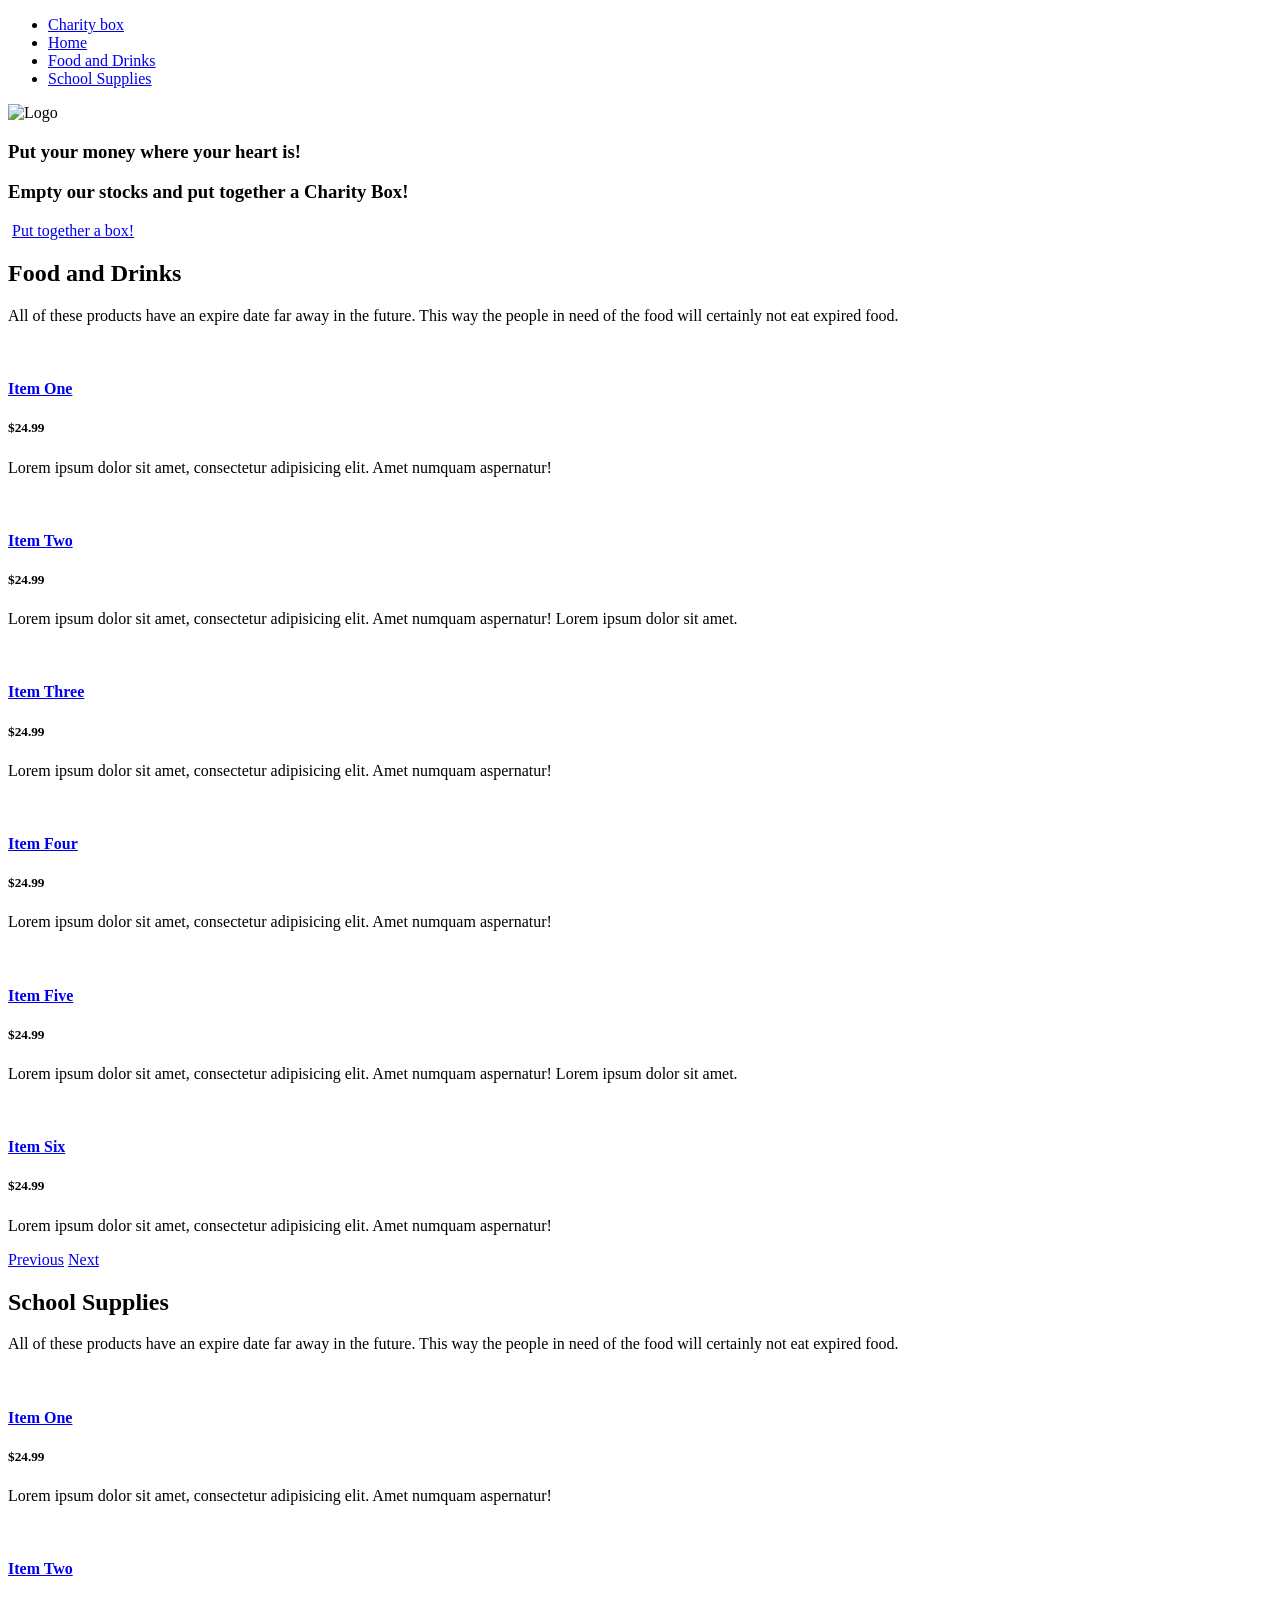
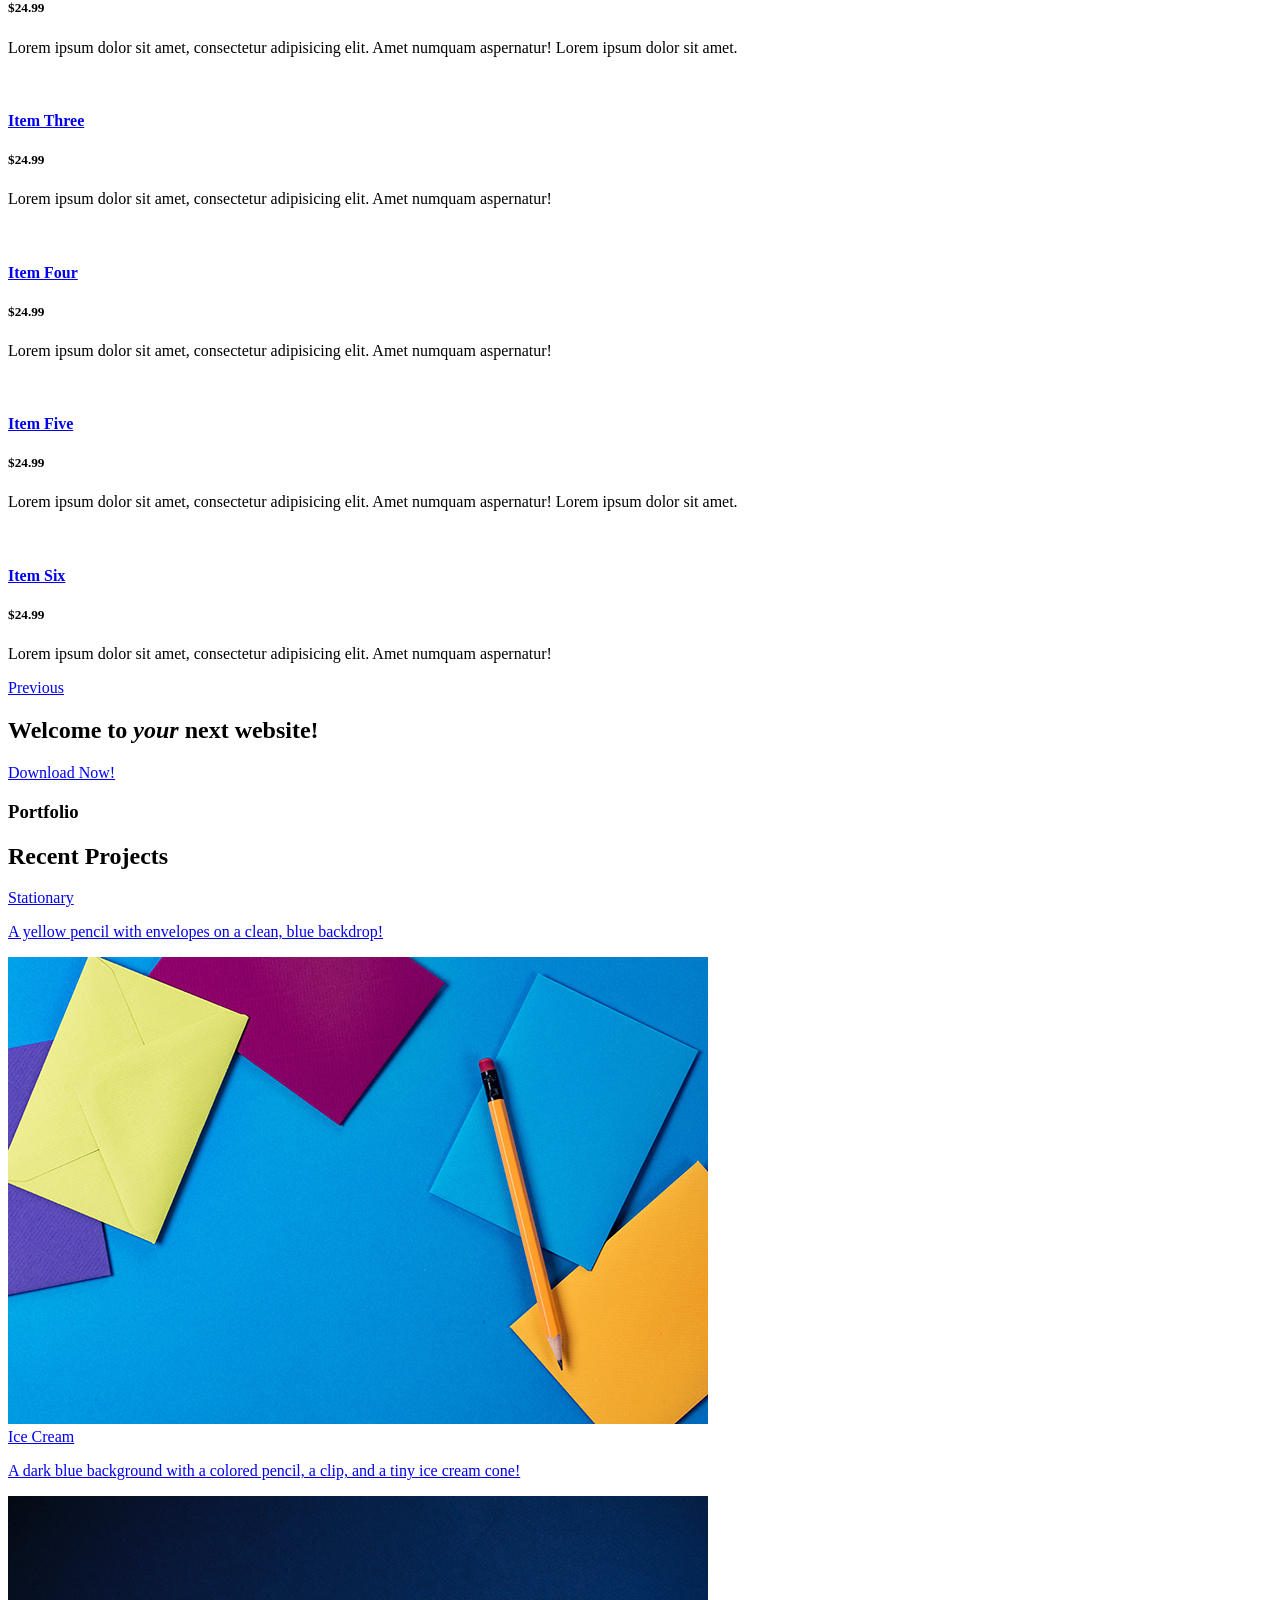
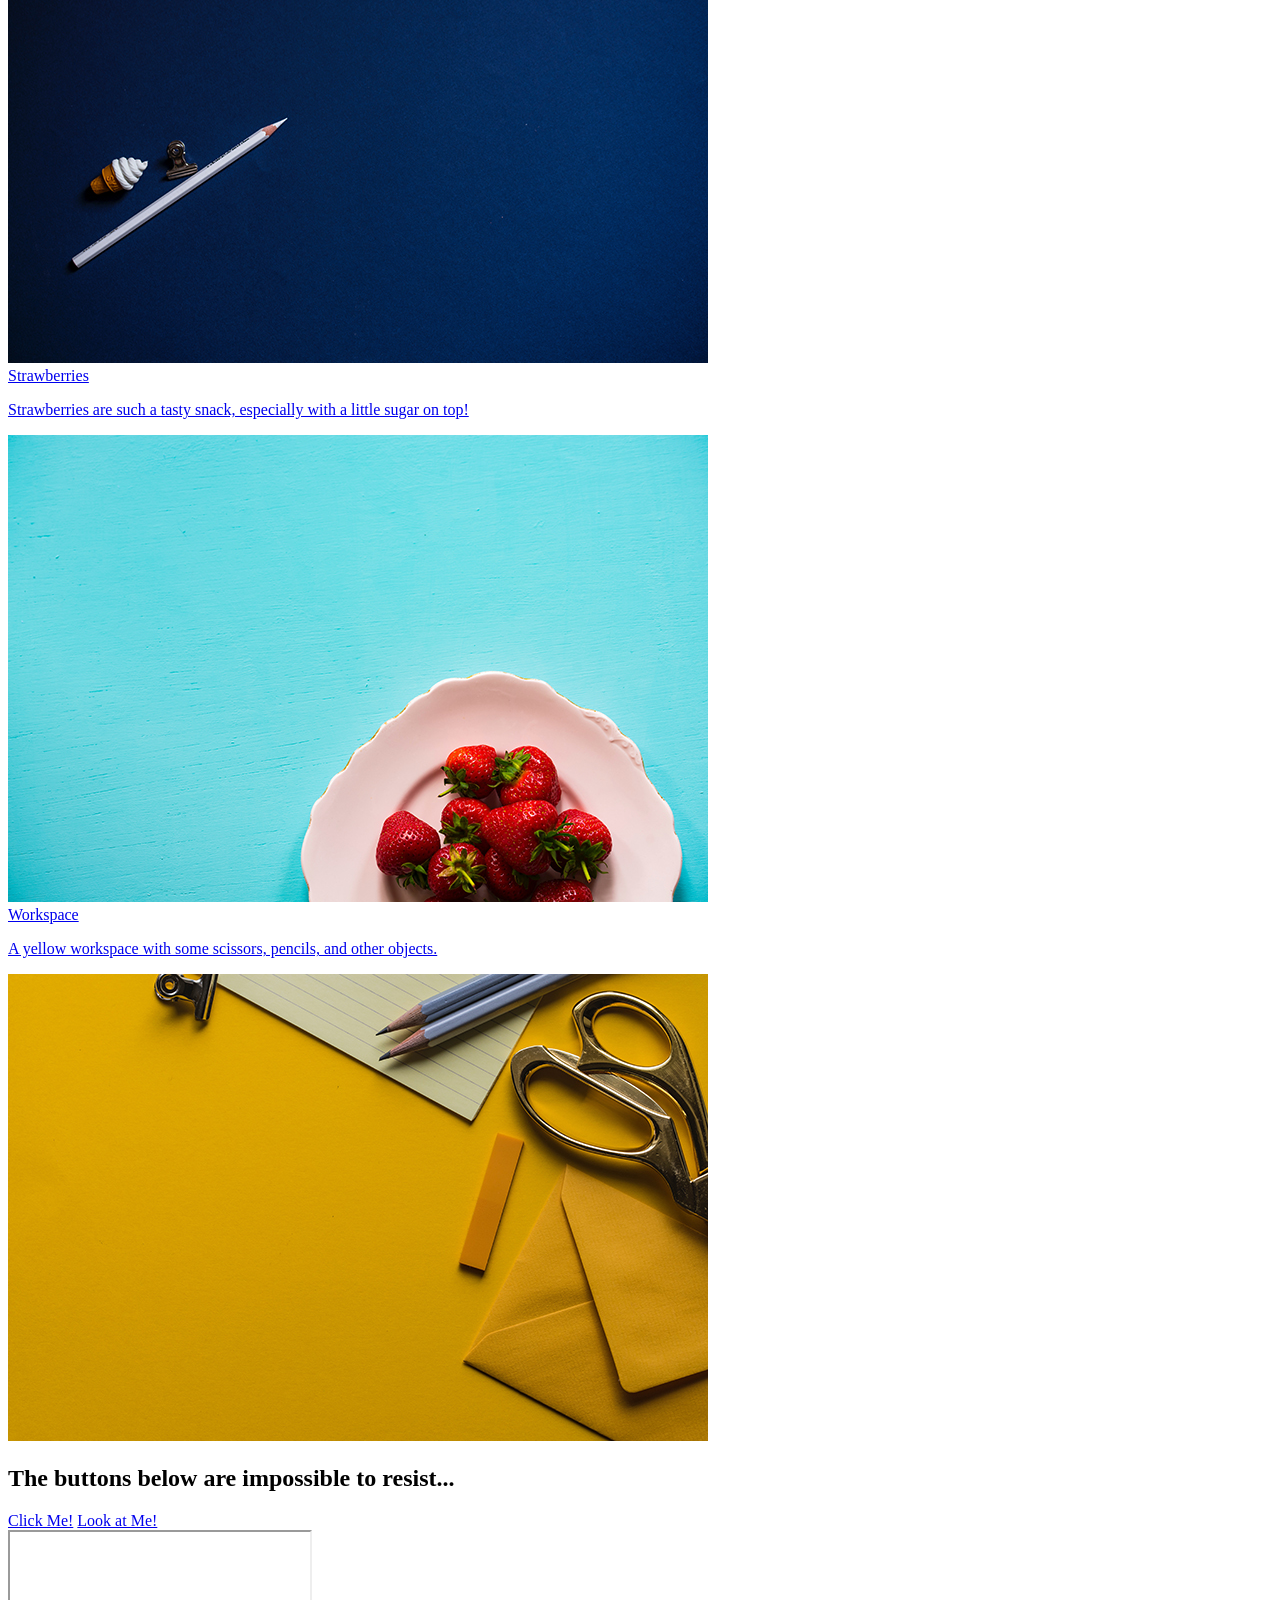
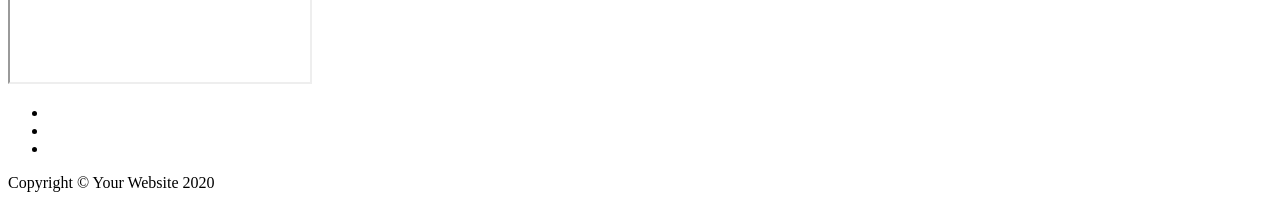
==== src/main/resources/templates/index.html @ a999d635 "box and product repo up" ====
<!DOCTYPE html>
<html xmlns:th="http://www.thymeleaf.org" lang="en">
<html lang="en">

<head>

    <meta charset="utf-8">
    <meta name="viewport" content="width=device-width, initial-scale=1, shrink-to-fit=no">
    <meta name="description" content="">
    <meta name="author" content="">

    <title>Stylish Portfolio - Start Bootstrap Template</title>

    <!-- Bootstrap Core CSS -->
    <link href="vendor/bootstrap/css/bootstrap.min.css" rel="stylesheet">


    <!-- Custom Fonts -->
    <link href="vendor/fontawesome-free/css/all.min.css" rel="stylesheet" type="text/css">
    <link href="https://fonts.googleapis.com/css?family=Source+Sans+Pro:300,400,700,300italic,400italic,700italic"
          rel="stylesheet" type="text/css">
    <link href="vendor/simple-line-icons/css/simple-line-icons.css" rel="stylesheet">

    <!-- Custom CSS -->
    <link href="css/stylish-portfolio.min.css" rel="stylesheet">

    <style>
        body {
            overflow-y:hidden;
        }
    </style>

</head>

<body id="page-top">

<!-- Navigation -->
<a class="menu-toggle rounded" href="#">
    <i class="fas fa-bars"></i>
</a>
<nav id="sidebar-wrapper">
    <ul class="sidebar-nav">
        <li class="sidebar-brand">
            <a class="js-scroll-trigger" href="#page-top">Charity box</a>
        </li>
        <li class="sidebar-nav-item">
            <a class="js-scroll-trigger" href="#page-top">Home</a>
        </li>
        <li class="sidebar-nav-item">
            <a class="js-scroll-trigger" href="#foodAndDrinks">Food and Drinks</a>
        </li>
        <li class="sidebar-nav-item">
            <a class="js-scroll-trigger" href="#schoolSupplies">School Supplies</a>
        </li>
        <!--need next links?
        <li class="sidebar-nav-item">
            <a class="js-scroll-trigger" href="#portfolio">Portfolio</a>
        </li>
        <li class="sidebar-nav-item">
            <a class="js-scroll-trigger" href="#contact">Contact</a>
        </li>
        -->
    </ul>
</nav>

<!-- Header -->
<header class="masthead d-flex" id="landing">

    <div class="container text-center my-auto">
        <img src="img/logo.png" class="img-fluid" alt="Logo" width="35%" height="auto">
        <h3 class="mb-5">
            <p>Put your money where your heart is!</p>
            <p>Empty our stocks and put together a Charity Box!</p>
        </h3>
        <img src>

        <a class="btn btn-primary btn-xl js-scroll-trigger" href="#foodAndDrinks">Put together a box!</a>
    </div>
    <div class="overlay"></div>
</header>

<!-- Food and drinks -->
<section class="content-section bg-light" id="foodAndDrinks">
    <div class="container text-center">
        <div class="row">
            <div class="col-lg-10 mx-auto">
                <h2>Food and Drinks</h2>
                <p class="lead mb-5">All of these products have an expire date far away in the future. This way the
                    people in need of the food will certainly not eat expired food.</p>


            </div>
        </div>
    </div>
    <div class="row">


        <div class="col-lg-12">

            <div class="row">

                <div class="col-lg-2 col-md-4 mb-2">
                    <div class="card h-100">
                        <a href="#"><img class="card-img-top" src="http://placehold.it/700x400" alt=""></a>
                        <div class="card-body">
                            <h4 class="card-title">
                                <a href="#">Item One</a>
                            </h4>
                            <h5>$24.99</h5>
                            <p class="card-text">Lorem ipsum dolor sit amet, consectetur adipisicing elit. Amet numquam
                                aspernatur!</p>
                        </div>

                    </div>
                </div>

                <div class="col-lg-2 col-md-4 mb-2">
                    <div class="card h-100">
                        <a href="#"><img class="card-img-top" src="http://placehold.it/700x400" alt=""></a>
                        <div class="card-body">
                            <h4 class="card-title">
                                <a href="#">Item Two</a>
                            </h4>
                            <h5>$24.99</h5>
                            <p class="card-text">Lorem ipsum dolor sit amet, consectetur adipisicing elit. Amet numquam
                                aspernatur! Lorem ipsum dolor sit amet.</p>
                        </div>

                    </div>
                </div>

                <div class="col-lg-2 col-md-4 mb-2">
                    <div class="card h-100">
                        <a href="#"><img class="card-img-top" src="http://placehold.it/700x400" alt=""></a>
                        <div class="card-body">
                            <h4 class="card-title">
                                <a href="#">Item Three</a>
                            </h4>
                            <h5>$24.99</h5>
                            <p class="card-text">Lorem ipsum dolor sit amet, consectetur adipisicing elit. Amet numquam
                                aspernatur!</p>
                        </div>

                    </div>
                </div>

                <div class="col-lg-2 col-md-4 mb-2">
                    <div class="card h-100">
                        <a href="#"><img class="card-img-top" src="http://placehold.it/700x400" alt=""></a>
                        <div class="card-body">
                            <h4 class="card-title">
                                <a href="#">Item Four</a>
                            </h4>
                            <h5>$24.99</h5>
                            <p class="card-text">Lorem ipsum dolor sit amet, consectetur adipisicing elit. Amet numquam
                                aspernatur!</p>
                        </div>

                    </div>
                </div>

                <div class="col-lg-2 col-md-4 mb-2">
                    <div class="card h-100">
                        <a href="#"><img class="card-img-top" src="http://placehold.it/700x400" alt=""></a>
                        <div class="card-body">
                            <h4 class="card-title">
                                <a href="#">Item Five</a>
                            </h4>
                            <h5>$24.99</h5>
                            <p class="card-text">Lorem ipsum dolor sit amet, consectetur adipisicing elit. Amet numquam
                                aspernatur! Lorem ipsum dolor sit amet.</p>
                        </div>

                    </div>
                </div>

                <div class="col-lg-2 col-md-4 mb-2">
                    <div class="card h-100">
                        <a href="#"><img class="card-img-top" src="http://placehold.it/700x400" alt=""></a>
                        <div class="card-body">
                            <h4 class="card-title">
                                <a href="#">Item Six</a>
                            </h4>
                            <h5>$24.99</h5>
                            <p class="card-text">Lorem ipsum dolor sit amet, consectetur adipisicing elit. Amet numquam
                                aspernatur!</p>
                        </div>

                    </div>
                </div>

            </div>
            <!-- /.row -->

        </div>
        <!-- /.col-lg-9 -->

    </div>
    <!-- /.row -->
    <div class="text-center">
        <a class="btn btn-dark btn-xl js-scroll-trigger" href="#landing">Previous</a>
        <a class="btn btn-dark btn-xl js-scroll-trigger" href="#schoolSupplies">Next</a>
    </div>
</section>

<!-- School supplies -->
<section class="content-section bg-primary text-center" id="schoolSupplies">
    <div class="container text-center text-white">
        <div class="row">
            <div class="col-lg-10 mx-auto">
                <h2>School Supplies</h2>
                <p class="lead mb-5">All of these products have an expire date far away in the future. This way the
                    people in need of the food will certainly not eat expired food.</p>

            </div>
        </div>
    </div>

    <div class="row">


        <div class="col-lg-12">

            <div class="row">

                <div class="col-lg-2 col-md-4 mb-2">
                    <div class="card h-100">
                        <a href="#"><img class="card-img-top" src="http://placehold.it/700x400" alt=""></a>
                        <div class="card-body">
                            <h4 class="card-title">
                                <a href="#">Item One</a>
                            </h4>
                            <h5>$24.99</h5>
                            <p class="card-text">Lorem ipsum dolor sit amet, consectetur adipisicing elit. Amet numquam
                                aspernatur!</p>
                        </div>

                    </div>
                </div>

                <div class="col-lg-2 col-md-4 mb-2">
                    <div class="card h-100">
                        <a href="#"><img class="card-img-top" src="http://placehold.it/700x400" alt=""></a>
                        <div class="card-body">
                            <h4 class="card-title">
                                <a href="#">Item Two</a>
                            </h4>
                            <h5>$24.99</h5>
                            <p class="card-text">Lorem ipsum dolor sit amet, consectetur adipisicing elit. Amet numquam
                                aspernatur! Lorem ipsum dolor sit amet.</p>
                        </div>

                    </div>
                </div>

                <div class="col-lg-2 col-md-4 mb-2">
                    <div class="card h-100">
                        <a href="#"><img class="card-img-top" src="http://placehold.it/700x400" alt=""></a>
                        <div class="card-body">
                            <h4 class="card-title">
                                <a href="#">Item Three</a>
                            </h4>
                            <h5>$24.99</h5>
                            <p class="card-text">Lorem ipsum dolor sit amet, consectetur adipisicing elit. Amet numquam
                                aspernatur!</p>
                        </div>

                    </div>
                </div>

                <div class="col-lg-2 col-md-4 mb-2">
                    <div class="card h-100">
                        <a href="#"><img class="card-img-top" src="http://placehold.it/700x400" alt=""></a>
                        <div class="card-body">
                            <h4 class="card-title">
                                <a href="#">Item Four</a>
                            </h4>
                            <h5>$24.99</h5>
                            <p class="card-text">Lorem ipsum dolor sit amet, consectetur adipisicing elit. Amet numquam
                                aspernatur!</p>
                        </div>

                    </div>
                </div>

                <div class="col-lg-2 col-md-4 mb-2">
                    <div class="card h-100">
                        <a href="#"><img class="card-img-top" src="http://placehold.it/700x400" alt=""></a>
                        <div class="card-body">
                            <h4 class="card-title">
                                <a href="#">Item Five</a>
                            </h4>
                            <h5>$24.99</h5>
                            <p class="card-text">Lorem ipsum dolor sit amet, consectetur adipisicing elit. Amet numquam
                                aspernatur! Lorem ipsum dolor sit amet.</p>
                        </div>

                    </div>
                </div>

                <div class="col-lg-2 col-md-4 mb-2">
                    <div class="card h-100">
                        <a href="#"><img class="card-img-top" src="http://placehold.it/700x400" alt=""></a>
                        <div class="card-body">
                            <h4 class="card-title">
                                <a href="#">Item Six</a>
                            </h4>
                            <h5>$24.99</h5>
                            <p class="card-text">Lorem ipsum dolor sit amet, consectetur adipisicing elit. Amet numquam
                                aspernatur!</p>
                        </div>

                    </div>
                </div>

            </div>
            <!-- /.row -->

        </div>
        <!-- /.col-lg-9 -->

    </div>
    <div class="text-center">
        <a class="btn btn-dark btn-xl js-scroll-trigger" href="#foodAndDrinks">Previous</a>
        <!--  no next <a class="btn btn-dark btn-xl js-scroll-trigger" href="#callout">Next</a>-->
    </div>

</section>

<!-- Callout -->
<section class="callout">
    <div class="container text-center">
        <h2 class="mx-auto mb-5">Welcome to
            <em>your</em>
            next website!</h2>
        <a class="btn btn-primary btn-xl" href="https://startbootstrap.com/theme/stylish-portfolio/">Download Now!</a>
    </div>
</section>

<!-- Portfolio -->
<section class="content-section" id="portfolio">
    <div class="container">
        <div class="content-section-heading text-center">
            <h3 class="text-secondary mb-0">Portfolio</h3>
            <h2 class="mb-5">Recent Projects</h2>
        </div>
        <div class="row no-gutters">
            <div class="col-lg-6">
                <a class="portfolio-item" href="#!">
                    <div class="caption">
                        <div class="caption-content">
                            <div class="h2">Stationary</div>
                            <p class="mb-0">A yellow pencil with envelopes on a clean, blue backdrop!</p>
                        </div>
                    </div>
                    <img class="img-fluid" src="../static/img/portfolio-1.jpg" alt="">
                </a>
            </div>
            <div class="col-lg-6">
                <a class="portfolio-item" href="#!">
                    <div class="caption">
                        <div class="caption-content">
                            <div class="h2">Ice Cream</div>
                            <p class="mb-0">A dark blue background with a colored pencil, a clip, and a tiny ice cream
                                cone!</p>
                        </div>
                    </div>
                    <img class="img-fluid" src="../static/img/portfolio-2.jpg" alt="">
                </a>
            </div>
            <div class="col-lg-6">
                <a class="portfolio-item" href="#!">
                    <div class="caption">
                        <div class="caption-content">
                            <div class="h2">Strawberries</div>
                            <p class="mb-0">Strawberries are such a tasty snack, especially with a little sugar on
                                top!</p>
                        </div>
                    </div>
                    <img class="img-fluid" src="../static/img/portfolio-3.jpg" alt="">
                </a>
            </div>
            <div class="col-lg-6">
                <a class="portfolio-item" href="#!">
                    <div class="caption">
                        <div class="caption-content">
                            <div class="h2">Workspace</div>
                            <p class="mb-0">A yellow workspace with some scissors, pencils, and other objects.</p>
                        </div>
                    </div>
                    <img class="img-fluid" src="../static/img/portfolio-4.jpg" alt="">
                </a>
            </div>
        </div>
    </div>
</section>

<!-- Call to Action -->
<section class="content-section bg-primary text-white">
    <div class="container text-center">
        <h2 class="mb-4">The buttons below are impossible to resist...</h2>
        <a href="#!" class="btn btn-xl btn-light mr-4">Click Me!</a>
        <a href="#!" class="btn btn-xl btn-dark">Look at Me!</a>
    </div>
</section>

<!-- Map -->
<div id="contact" class="map">
    <iframe src="https://maps.google.com/maps?f=q&amp;source=s_q&amp;hl=en&amp;geocode=&amp;q=Twitter,+Inc.,+Market+Street,+San+Francisco,+CA&amp;aq=0&amp;oq=twitter&amp;sll=28.659344,-81.187888&amp;sspn=0.128789,0.264187&amp;ie=UTF8&amp;hq=Twitter,+Inc.,+Market+Street,+San+Francisco,+CA&amp;t=m&amp;z=15&amp;iwloc=A&amp;output=embed"></iframe>
    <br/>
    <small>
        <a href="https://maps.google.com/maps?f=q&amp;source=embed&amp;hl=en&amp;geocode=&amp;q=Twitter,+Inc.,+Market+Street,+San+Francisco,+CA&amp;aq=0&amp;oq=twitter&amp;sll=28.659344,-81.187888&amp;sspn=0.128789,0.264187&amp;ie=UTF8&amp;hq=Twitter,+Inc.,+Market+Street,+San+Francisco,+CA&amp;t=m&amp;z=15&amp;iwloc=A"></a>
    </small>
</div>

<!-- Footer -->
<footer class="footer text-center">
    <div class="container">
        <ul class="list-inline mb-5">
            <li class="list-inline-item">
                <a class="social-link rounded-circle text-white mr-3" href="#!">
                    <i class="icon-social-facebook"></i>
                </a>
            </li>
            <li class="list-inline-item">
                <a class="social-link rounded-circle text-white mr-3" href="#!">
                    <i class="icon-social-twitter"></i>
                </a>
            </li>
            <li class="list-inline-item">
                <a class="social-link rounded-circle text-white" href="#!">
                    <i class="icon-social-github"></i>
                </a>
            </li>
        </ul>
        <p class="text-muted small mb-0">Copyright &copy; Your Website 2020</p>
    </div>
</footer>

<!-- Scroll to Top Button-->
<a class="scroll-to-top rounded js-scroll-trigger" href="#page-top">
    <i class="fas fa-angle-up"></i>
</a>

<!-- Bootstrap core JavaScript -->
<script src="vendor/jquery/jquery.min.js"></script>
<script src="vendor/bootstrap/js/bootstrap.bundle.min.js"></script>

<!-- Plugin JavaScript -->
<script src="vendor/jquery-easing/jquery.easing.min.js"></script>

<!-- Custom scripts for this template -->
<script src="js/stylish-portfolio.min.js"></script>

</body>

</html>
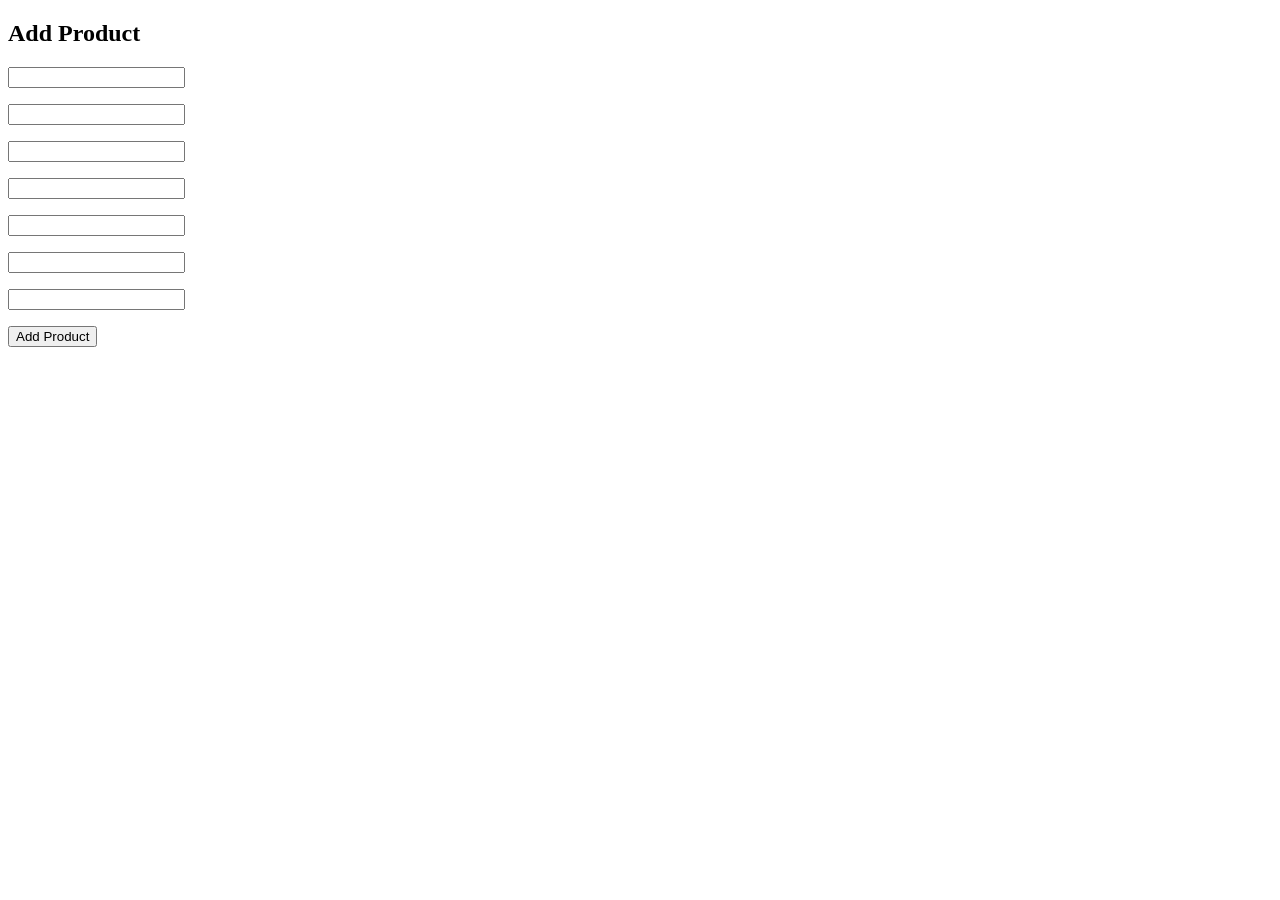
==== commit 47f867ab: "Adding products on a page" ====
--- a/src/main/resources/templates/index.html
+++ b/src/main/resources/templates/index.html
@@ -1,5 +1,6 @@
 <!DOCTYPE html>
 <html xmlns:th="http://www.thymeleaf.org" lang="en">
+
 <html lang="en">
 
 <head>
@@ -11,447 +12,530 @@
 
     <title>Stylish Portfolio - Start Bootstrap Template</title>
 
-    <!-- Bootstrap Core CSS -->
     <link href="vendor/bootstrap/css/bootstrap.min.css" rel="stylesheet">
 
 
-    <!-- Custom Fonts -->
     <link href="vendor/fontawesome-free/css/all.min.css" rel="stylesheet" type="text/css">
     <link href="https://fonts.googleapis.com/css?family=Source+Sans+Pro:300,400,700,300italic,400italic,700italic"
           rel="stylesheet" type="text/css">
     <link href="vendor/simple-line-icons/css/simple-line-icons.css" rel="stylesheet">
 
-    <!-- Custom CSS -->
     <link href="css/stylish-portfolio.min.css" rel="stylesheet">
 
     <style>
         body {
-            overflow-y:hidden;
+            overflow-y: hidden;
         }
     </style>
 
 </head>
 
+<body>
+
+<div class="container-lg">
+    <div class="col-12">
+        <div class="jumbotron p-5 mt-5">
+            <h2>Add Product</h2>
+
+
+            <form method="post" action="/api/product/add" novalidate>
+                <p class="mb-3">
+                    <input type="text"  id="title"
+                           required class="single-input">
+
+                </p>
+                <p class="mb-3">
+                    <input type="text"  id="category"
+                           required class="single-input">
+
+                </p>
+
+
+                <p class="mb-3">
+                    <input type="text"  id="description"
+                           required class="single-input">
+
+                </p>
+
+
+                <p class="mb-3">
+                    <input type="text" id="thumbnail_url"
+                           required class="single-input">
+                </p>
+
+                <p class="mb-3">
+                    <input type="integer" id="quantity"
+                           required class="single-input">
+                </p>
+
+                <p class="mb-3">
+                    <input type="integer"  id="sold"
+                           required class="single-input">
+                </p>
+
+                <p class="mb-3">
+                    <input type="integer"  id="price"
+                           required class="single-input">
+                </p>
+
+                <input onclick="addProduct()" type="submit" value="Add Product" class="btn btn-primary">
+            </form>
+        </div>
+    </div>
+</div>
+
+<script>
+
+    let productRequest = new XMLHttpRequest();
+    function addProduct () {
+        let productTitle = document.getElementById("title").value;
+        let productCategory = document.getElementById("category").value;
+        let productPrice = document.getElementById("price").value;
+        let productQuantity = document.getElementById("quantity").value;
+        let productDescription = document.getElementById("description").value;
+        let productSold = document.getElementById("sold").value;
+        let productThumbnailUrl = document.getElementById("thumbnail_url").value;
+
+
+
+
+        if (productTitle!=="" && productCategory!=="" && productPrice!=="" && productQuantity!=="" && productDescription!=="" && productSold!=="" && productThumbnailUrl!=="") {
+            let information = "?title=" + encodeURIComponent(productTitle)
+                + "&category=" + encodeURIComponent(productCategory)
+                + "&description=" + encodeURIComponent(productDescription)
+                + "&thumbnail_url=" + encodeURIComponent(productThumbnailUrl)
+                + "&quantity=" + encodeURIComponent(productQuantity)
+                + "&sold=" + encodeURIComponent(productSold)
+                + "&price=" + encodeURIComponent(productPrice);
+
+            productRequest.open("POST", "http://endgame-backend-git-ucllteam17.ocp-ucll-40cb0df2b03969eabb3fac6e80373775-0000.eu-de.containers.appdomain.cloud/api/products/add"+ information, true);
+            productRequest.setRequestHeader('Content-Type', 'application/x-www-form-urlencoded');
+            productRequest.send();
+            //productRequest.send(information);
+
+            // Make input fields empty!
+            document.getElementById("title").value = "";
+            document.getElementById("category").value = "";
+            document.getElementById("sold").value = "";
+            document.getElementById("thumbnail_url").value = "";
+            document.getElementById("price").value = "";
+            document.getElementById("quantity").value = "";
+            document.getElementById("description").value = "";
+
+
+            // Add newly added ship to webpage with timout to give the backend time to add it
+            //setTimeout(getShips, 100);
+        }
+    }
+
+</script>
+
+
+
+
+<!--
 <body id="page-top">
 
-<!-- Navigation -->
 <a class="menu-toggle rounded" href="#">
-    <i class="fas fa-bars"></i>
+ <i class="fas fa-bars"></i>
 </a>
 <nav id="sidebar-wrapper">
-    <ul class="sidebar-nav">
-        <li class="sidebar-brand">
-            <a class="js-scroll-trigger" href="#page-top">Charity box</a>
-        </li>
-        <li class="sidebar-nav-item">
-            <a class="js-scroll-trigger" href="#page-top">Home</a>
-        </li>
-        <li class="sidebar-nav-item">
-            <a class="js-scroll-trigger" href="#foodAndDrinks">Food and Drinks</a>
-        </li>
-        <li class="sidebar-nav-item">
-            <a class="js-scroll-trigger" href="#schoolSupplies">School Supplies</a>
-        </li>
-        <!--need next links?
-        <li class="sidebar-nav-item">
-            <a class="js-scroll-trigger" href="#portfolio">Portfolio</a>
-        </li>
-        <li class="sidebar-nav-item">
-            <a class="js-scroll-trigger" href="#contact">Contact</a>
-        </li>
-        -->
-    </ul>
+ <ul class="sidebar-nav">
+     <li class="sidebar-brand">
+         <a class="js-scroll-trigger" href="#page-top">Charity box</a>
+     </li>
+     <li class="sidebar-nav-item">
+         <a class="js-scroll-trigger" href="#page-top">Home</a>
+     </li>
+     <li class="sidebar-nav-item">
+         <a class="js-scroll-trigger" href="#foodAndDrinks">Food and Drinks</a>
+     </li>
+     <li class="sidebar-nav-item">
+         <a class="js-scroll-trigger" href="#schoolSupplies">School Supplies</a>
+     </li>
+
+ </ul>
 </nav>
 
-<!-- Header -->
 <header class="masthead d-flex" id="landing">
 
-    <div class="container text-center my-auto">
-        <img src="img/logo.png" class="img-fluid" alt="Logo" width="35%" height="auto">
-        <h3 class="mb-5">
-            <p>Put your money where your heart is!</p>
-            <p>Empty our stocks and put together a Charity Box!</p>
-        </h3>
-        <img src>
-
-        <a class="btn btn-primary btn-xl js-scroll-trigger" href="#foodAndDrinks">Put together a box!</a>
-    </div>
-    <div class="overlay"></div>
+ <div class="container text-center my-auto">
+     <img src="img/logo.png" class="img-fluid" alt="Logo" width="35%" height="auto">
+     <h3 class="mb-5">
+         <p>Put your money where your heart is!</p>
+         <p>Empty our stocks and put together a Charity Box!</p>
+     </h3>
+     <img src>
+
+     <a class="btn btn-primary btn-xl js-scroll-trigger" href="#foodAndDrinks">Put together a box!</a>
+ </div>
+ <div class="overlay"></div>
 </header>
 
-<!-- Food and drinks -->
 <section class="content-section bg-light" id="foodAndDrinks">
-    <div class="container text-center">
-        <div class="row">
-            <div class="col-lg-10 mx-auto">
-                <h2>Food and Drinks</h2>
-                <p class="lead mb-5">All of these products have an expire date far away in the future. This way the
-                    people in need of the food will certainly not eat expired food.</p>
-
-
-            </div>
-        </div>
-    </div>
-    <div class="row">
-
-
-        <div class="col-lg-12">
-
-            <div class="row">
-
-                <div class="col-lg-2 col-md-4 mb-2">
-                    <div class="card h-100">
-                        <a href="#"><img class="card-img-top" src="http://placehold.it/700x400" alt=""></a>
-                        <div class="card-body">
-                            <h4 class="card-title">
-                                <a href="#">Item One</a>
-                            </h4>
-                            <h5>$24.99</h5>
-                            <p class="card-text">Lorem ipsum dolor sit amet, consectetur adipisicing elit. Amet numquam
-                                aspernatur!</p>
-                        </div>
-
-                    </div>
-                </div>
-
-                <div class="col-lg-2 col-md-4 mb-2">
-                    <div class="card h-100">
-                        <a href="#"><img class="card-img-top" src="http://placehold.it/700x400" alt=""></a>
-                        <div class="card-body">
-                            <h4 class="card-title">
-                                <a href="#">Item Two</a>
-                            </h4>
-                            <h5>$24.99</h5>
-                            <p class="card-text">Lorem ipsum dolor sit amet, consectetur adipisicing elit. Amet numquam
-                                aspernatur! Lorem ipsum dolor sit amet.</p>
-                        </div>
-
-                    </div>
-                </div>
-
-                <div class="col-lg-2 col-md-4 mb-2">
-                    <div class="card h-100">
-                        <a href="#"><img class="card-img-top" src="http://placehold.it/700x400" alt=""></a>
-                        <div class="card-body">
-                            <h4 class="card-title">
-                                <a href="#">Item Three</a>
-                            </h4>
-                            <h5>$24.99</h5>
-                            <p class="card-text">Lorem ipsum dolor sit amet, consectetur adipisicing elit. Amet numquam
-                                aspernatur!</p>
-                        </div>
-
-                    </div>
-                </div>
-
-                <div class="col-lg-2 col-md-4 mb-2">
-                    <div class="card h-100">
-                        <a href="#"><img class="card-img-top" src="http://placehold.it/700x400" alt=""></a>
-                        <div class="card-body">
-                            <h4 class="card-title">
-                                <a href="#">Item Four</a>
-                            </h4>
-                            <h5>$24.99</h5>
-                            <p class="card-text">Lorem ipsum dolor sit amet, consectetur adipisicing elit. Amet numquam
-                                aspernatur!</p>
-                        </div>
-
-                    </div>
-                </div>
-
-                <div class="col-lg-2 col-md-4 mb-2">
-                    <div class="card h-100">
-                        <a href="#"><img class="card-img-top" src="http://placehold.it/700x400" alt=""></a>
-                        <div class="card-body">
-                            <h4 class="card-title">
-                                <a href="#">Item Five</a>
-                            </h4>
-                            <h5>$24.99</h5>
-                            <p class="card-text">Lorem ipsum dolor sit amet, consectetur adipisicing elit. Amet numquam
-                                aspernatur! Lorem ipsum dolor sit amet.</p>
-                        </div>
-
-                    </div>
-                </div>
-
-                <div class="col-lg-2 col-md-4 mb-2">
-                    <div class="card h-100">
-                        <a href="#"><img class="card-img-top" src="http://placehold.it/700x400" alt=""></a>
-                        <div class="card-body">
-                            <h4 class="card-title">
-                                <a href="#">Item Six</a>
-                            </h4>
-                            <h5>$24.99</h5>
-                            <p class="card-text">Lorem ipsum dolor sit amet, consectetur adipisicing elit. Amet numquam
-                                aspernatur!</p>
-                        </div>
-
-                    </div>
-                </div>
-
-            </div>
-            <!-- /.row -->
-
-        </div>
-        <!-- /.col-lg-9 -->
-
-    </div>
-    <!-- /.row -->
-    <div class="text-center">
-        <a class="btn btn-dark btn-xl js-scroll-trigger" href="#landing">Previous</a>
-        <a class="btn btn-dark btn-xl js-scroll-trigger" href="#schoolSupplies">Next</a>
-    </div>
+ <div class="container text-center">
+     <div class="row">
+         <div class="col-lg-10 mx-auto">
+             <h2>Food and Drinks</h2>
+             <p class="lead mb-5">All of these products have an expire date far away in the future. This way the
+                 people in need of the food will certainly not eat expired food.</p>
+
+
+         </div>
+     </div>
+ </div>
+ <div class="row">
+
+
+     <div class="col-lg-12">
+
+         <div class="row">
+
+             <div class="col-lg-2 col-md-4 mb-2">
+                 <div class="card h-100">
+                     <a href="#"><img class="card-img-top" src="http://placehold.it/700x400" alt=""></a>
+                     <div class="card-body">
+                         <h4 class="card-title">
+                             <a href="#">Item One</a>
+                         </h4>
+                         <h5>$24.99</h5>
+                         <p class="card-text">Lorem ipsum dolor sit amet, consectetur adipisicing elit. Amet numquam
+                             aspernatur!</p>
+                     </div>
+
+                 </div>
+             </div>
+
+             <div class="col-lg-2 col-md-4 mb-2">
+                 <div class="card h-100">
+                     <a href="#"><img class="card-img-top" src="http://placehold.it/700x400" alt=""></a>
+                     <div class="card-body">
+                         <h4 class="card-title">
+                             <a href="#">Item Two</a>
+                         </h4>
+                         <h5>$24.99</h5>
+                         <p class="card-text">Lorem ipsum dolor sit amet, consectetur adipisicing elit. Amet numquam
+                             aspernatur! Lorem ipsum dolor sit amet.</p>
+                     </div>
+
+                 </div>
+             </div>
+
+             <div class="col-lg-2 col-md-4 mb-2">
+                 <div class="card h-100">
+                     <a href="#"><img class="card-img-top" src="http://placehold.it/700x400" alt=""></a>
+                     <div class="card-body">
+                         <h4 class="card-title">
+                             <a href="#">Item Three</a>
+                         </h4>
+                         <h5>$24.99</h5>
+                         <p class="card-text">Lorem ipsum dolor sit amet, consectetur adipisicing elit. Amet numquam
+                             aspernatur!</p>
+                     </div>
+
+                 </div>
+             </div>
+
+             <div class="col-lg-2 col-md-4 mb-2">
+                 <div class="card h-100">
+                     <a href="#"><img class="card-img-top" src="http://placehold.it/700x400" alt=""></a>
+                     <div class="card-body">
+                         <h4 class="card-title">
+                             <a href="#">Item Four</a>
+                         </h4>
+                         <h5>$24.99</h5>
+                         <p class="card-text">Lorem ipsum dolor sit amet, consectetur adipisicing elit. Amet numquam
+                             aspernatur!</p>
+                     </div>
+
+                 </div>
+             </div>
+
+             <div class="col-lg-2 col-md-4 mb-2">
+                 <div class="card h-100">
+                     <a href="#"><img class="card-img-top" src="http://placehold.it/700x400" alt=""></a>
+                     <div class="card-body">
+                         <h4 class="card-title">
+                             <a href="#">Item Five</a>
+                         </h4>
+                         <h5>$24.99</h5>
+                         <p class="card-text">Lorem ipsum dolor sit amet, consectetur adipisicing elit. Amet numquam
+                             aspernatur! Lorem ipsum dolor sit amet.</p>
+                     </div>
+
+                 </div>
+             </div>
+
+             <div class="col-lg-2 col-md-4 mb-2">
+                 <div class="card h-100">
+                     <a href="#"><img class="card-img-top" src="http://placehold.it/700x400" alt=""></a>
+                     <div class="card-body">
+                         <h4 class="card-title">
+                             <a href="#">Item Six</a>
+                         </h4>
+                         <h5>$24.99</h5>
+                         <p class="card-text">Lorem ipsum dolor sit amet, consectetur adipisicing elit. Amet numquam
+                             aspernatur!</p>
+                     </div>
+
+                 </div>
+             </div>
+
+         </div>
+
+     </div>
+
+ </div>
+ <div class="text-center">
+     <a class="btn btn-dark btn-xl js-scroll-trigger" href="#landing">Previous</a>
+     <a class="btn btn-dark btn-xl js-scroll-trigger" href="#schoolSupplies">Next</a>
+ </div>
 </section>
 
-<!-- School supplies -->
 <section class="content-section bg-primary text-center" id="schoolSupplies">
-    <div class="container text-center text-white">
-        <div class="row">
-            <div class="col-lg-10 mx-auto">
-                <h2>School Supplies</h2>
-                <p class="lead mb-5">All of these products have an expire date far away in the future. This way the
-                    people in need of the food will certainly not eat expired food.</p>
-
-            </div>
-        </div>
-    </div>
-
-    <div class="row">
-
-
-        <div class="col-lg-12">
-
-            <div class="row">
-
-                <div class="col-lg-2 col-md-4 mb-2">
-                    <div class="card h-100">
-                        <a href="#"><img class="card-img-top" src="http://placehold.it/700x400" alt=""></a>
-                        <div class="card-body">
-                            <h4 class="card-title">
-                                <a href="#">Item One</a>
-                            </h4>
-                            <h5>$24.99</h5>
-                            <p class="card-text">Lorem ipsum dolor sit amet, consectetur adipisicing elit. Amet numquam
-                                aspernatur!</p>
-                        </div>
-
-                    </div>
-                </div>
-
-                <div class="col-lg-2 col-md-4 mb-2">
-                    <div class="card h-100">
-                        <a href="#"><img class="card-img-top" src="http://placehold.it/700x400" alt=""></a>
-                        <div class="card-body">
-                            <h4 class="card-title">
-                                <a href="#">Item Two</a>
-                            </h4>
-                            <h5>$24.99</h5>
-                            <p class="card-text">Lorem ipsum dolor sit amet, consectetur adipisicing elit. Amet numquam
-                                aspernatur! Lorem ipsum dolor sit amet.</p>
-                        </div>
-
-                    </div>
-                </div>
-
-                <div class="col-lg-2 col-md-4 mb-2">
-                    <div class="card h-100">
-                        <a href="#"><img class="card-img-top" src="http://placehold.it/700x400" alt=""></a>
-                        <div class="card-body">
-                            <h4 class="card-title">
-                                <a href="#">Item Three</a>
-                            </h4>
-                            <h5>$24.99</h5>
-                            <p class="card-text">Lorem ipsum dolor sit amet, consectetur adipisicing elit. Amet numquam
-                                aspernatur!</p>
-                        </div>
-
-                    </div>
-                </div>
-
-                <div class="col-lg-2 col-md-4 mb-2">
-                    <div class="card h-100">
-                        <a href="#"><img class="card-img-top" src="http://placehold.it/700x400" alt=""></a>
-                        <div class="card-body">
-                            <h4 class="card-title">
-                                <a href="#">Item Four</a>
-                            </h4>
-                            <h5>$24.99</h5>
-                            <p class="card-text">Lorem ipsum dolor sit amet, consectetur adipisicing elit. Amet numquam
-                                aspernatur!</p>
-                        </div>
-
-                    </div>
-                </div>
-
-                <div class="col-lg-2 col-md-4 mb-2">
-                    <div class="card h-100">
-                        <a href="#"><img class="card-img-top" src="http://placehold.it/700x400" alt=""></a>
-                        <div class="card-body">
-                            <h4 class="card-title">
-                                <a href="#">Item Five</a>
-                            </h4>
-                            <h5>$24.99</h5>
-                            <p class="card-text">Lorem ipsum dolor sit amet, consectetur adipisicing elit. Amet numquam
-                                aspernatur! Lorem ipsum dolor sit amet.</p>
-                        </div>
-
-                    </div>
-                </div>
-
-                <div class="col-lg-2 col-md-4 mb-2">
-                    <div class="card h-100">
-                        <a href="#"><img class="card-img-top" src="http://placehold.it/700x400" alt=""></a>
-                        <div class="card-body">
-                            <h4 class="card-title">
-                                <a href="#">Item Six</a>
-                            </h4>
-                            <h5>$24.99</h5>
-                            <p class="card-text">Lorem ipsum dolor sit amet, consectetur adipisicing elit. Amet numquam
-                                aspernatur!</p>
-                        </div>
-
-                    </div>
-                </div>
-
-            </div>
-            <!-- /.row -->
-
-        </div>
-        <!-- /.col-lg-9 -->
-
-    </div>
-    <div class="text-center">
-        <a class="btn btn-dark btn-xl js-scroll-trigger" href="#foodAndDrinks">Previous</a>
-        <!--  no next <a class="btn btn-dark btn-xl js-scroll-trigger" href="#callout">Next</a>-->
-    </div>
+ <div class="container text-center text-white">
+     <div class="row">
+         <div class="col-lg-10 mx-auto">
+             <h2>School Supplies</h2>
+             <p class="lead mb-5">All of these products have an expire date far away in the future. This way the
+                 people in need of the food will certainly not eat expired food.</p>
+
+         </div>
+     </div>
+ </div>
+
+ <div class="row">
+
+
+     <div class="col-lg-12">
+
+         <div class="row">
+
+             <div class="col-lg-2 col-md-4 mb-2">
+                 <div class="card h-100">
+                     <a href="#"><img class="card-img-top" src="http://placehold.it/700x400" alt=""></a>
+                     <div class="card-body">
+                         <h4 class="card-title">
+                             <a href="#">Item One</a>
+                         </h4>
+                         <h5>$24.99</h5>
+                         <p class="card-text">Lorem ipsum dolor sit amet, consectetur adipisicing elit. Amet numquam
+                             aspernatur!</p>
+                     </div>
+
+                 </div>
+             </div>
+
+             <div class="col-lg-2 col-md-4 mb-2">
+                 <div class="card h-100">
+                     <a href="#"><img class="card-img-top" src="http://placehold.it/700x400" alt=""></a>
+                     <div class="card-body">
+                         <h4 class="card-title">
+                             <a href="#">Item Two</a>
+                         </h4>
+                         <h5>$24.99</h5>
+                         <p class="card-text">Lorem ipsum dolor sit amet, consectetur adipisicing elit. Amet numquam
+                             aspernatur! Lorem ipsum dolor sit amet.</p>
+                     </div>
+
+                 </div>
+             </div>
+
+             <div class="col-lg-2 col-md-4 mb-2">
+                 <div class="card h-100">
+                     <a href="#"><img class="card-img-top" src="http://placehold.it/700x400" alt=""></a>
+                     <div class="card-body">
+                         <h4 class="card-title">
+                             <a href="#">Item Three</a>
+                         </h4>
+                         <h5>$24.99</h5>
+                         <p class="card-text">Lorem ipsum dolor sit amet, consectetur adipisicing elit. Amet numquam
+                             aspernatur!</p>
+                     </div>
+
+                 </div>
+             </div>
+
+             <div class="col-lg-2 col-md-4 mb-2">
+                 <div class="card h-100">
+                     <a href="#"><img class="card-img-top" src="http://placehold.it/700x400" alt=""></a>
+                     <div class="card-body">
+                         <h4 class="card-title">
+                             <a href="#">Item Four</a>
+                         </h4>
+                         <h5>$24.99</h5>
+                         <p class="card-text">Lorem ipsum dolor sit amet, consectetur adipisicing elit. Amet numquam
+                             aspernatur!</p>
+                     </div>
+
+                 </div>
+             </div>
+
+             <div class="col-lg-2 col-md-4 mb-2">
+                 <div class="card h-100">
+                     <a href="#"><img class="card-img-top" src="http://placehold.it/700x400" alt=""></a>
+                     <div class="card-body">
+                         <h4 class="card-title">
+                             <a href="#">Item Five</a>
+                         </h4>
+                         <h5>$24.99</h5>
+                         <p class="card-text">Lorem ipsum dolor sit amet, consectetur adipisicing elit. Amet numquam
+                             aspernatur! Lorem ipsum dolor sit amet.</p>
+                     </div>
+
+                 </div>
+             </div>
+
+             <div class="col-lg-2 col-md-4 mb-2">
+                 <div class="card h-100">
+                     <a href="#"><img class="card-img-top" src="http://placehold.it/700x400" alt=""></a>
+                     <div class="card-body">
+                         <h4 class="card-title">
+                             <a href="#">Item Six</a>
+                         </h4>
+                         <h5>$24.99</h5>
+                         <p class="card-text">Lorem ipsum dolor sit amet, consectetur adipisicing elit. Amet numquam
+                             aspernatur!</p>
+                     </div>
+
+                 </div>
+             </div>
+
+         </div>
+
+     </div>
+
+ </div>
+ <div class="text-center">
+     <a class="btn btn-dark btn-xl js-scroll-trigger" href="#foodAndDrinks">Previous</a>
+ </div>
 
 </section>
 
-<!-- Callout -->
 <section class="callout">
-    <div class="container text-center">
-        <h2 class="mx-auto mb-5">Welcome to
-            <em>your</em>
-            next website!</h2>
-        <a class="btn btn-primary btn-xl" href="https://startbootstrap.com/theme/stylish-portfolio/">Download Now!</a>
-    </div>
+ <div class="container text-center">
+     <h2 class="mx-auto mb-5">Welcome to
+         <em>your</em>
+         next website!</h2>
+     <a class="btn btn-primary btn-xl" href="https://startbootstrap.com/theme/stylish-portfolio/">Download Now!</a>
+ </div>
 </section>
 
-<!-- Portfolio -->
 <section class="content-section" id="portfolio">
-    <div class="container">
-        <div class="content-section-heading text-center">
-            <h3 class="text-secondary mb-0">Portfolio</h3>
-            <h2 class="mb-5">Recent Projects</h2>
-        </div>
-        <div class="row no-gutters">
-            <div class="col-lg-6">
-                <a class="portfolio-item" href="#!">
-                    <div class="caption">
-                        <div class="caption-content">
-                            <div class="h2">Stationary</div>
-                            <p class="mb-0">A yellow pencil with envelopes on a clean, blue backdrop!</p>
-                        </div>
-                    </div>
-                    <img class="img-fluid" src="../static/img/portfolio-1.jpg" alt="">
-                </a>
-            </div>
-            <div class="col-lg-6">
-                <a class="portfolio-item" href="#!">
-                    <div class="caption">
-                        <div class="caption-content">
-                            <div class="h2">Ice Cream</div>
-                            <p class="mb-0">A dark blue background with a colored pencil, a clip, and a tiny ice cream
-                                cone!</p>
-                        </div>
-                    </div>
-                    <img class="img-fluid" src="../static/img/portfolio-2.jpg" alt="">
-                </a>
-            </div>
-            <div class="col-lg-6">
-                <a class="portfolio-item" href="#!">
-                    <div class="caption">
-                        <div class="caption-content">
-                            <div class="h2">Strawberries</div>
-                            <p class="mb-0">Strawberries are such a tasty snack, especially with a little sugar on
-                                top!</p>
-                        </div>
-                    </div>
-                    <img class="img-fluid" src="../static/img/portfolio-3.jpg" alt="">
-                </a>
-            </div>
-            <div class="col-lg-6">
-                <a class="portfolio-item" href="#!">
-                    <div class="caption">
-                        <div class="caption-content">
-                            <div class="h2">Workspace</div>
-                            <p class="mb-0">A yellow workspace with some scissors, pencils, and other objects.</p>
-                        </div>
-                    </div>
-                    <img class="img-fluid" src="../static/img/portfolio-4.jpg" alt="">
-                </a>
-            </div>
-        </div>
-    </div>
+ <div class="container">
+     <div class="content-section-heading text-center">
+         <h3 class="text-secondary mb-0">Portfolio</h3>
+         <h2 class="mb-5">Recent Projects</h2>
+     </div>
+     <div class="row no-gutters">
+         <div class="col-lg-6">
+             <a class="portfolio-item" href="#!">
+                 <div class="caption">
+                     <div class="caption-content">
+                         <div class="h2">Stationary</div>
+                         <p class="mb-0">A yellow pencil with envelopes on a clean, blue backdrop!</p>
+                     </div>
+                 </div>
+                 <img class="img-fluid" src="../static/img/portfolio-1.jpg" alt="">
+             </a>
+         </div>
+         <div class="col-lg-6">
+             <a class="portfolio-item" href="#!">
+                 <div class="caption">
+                     <div class="caption-content">
+                         <div class="h2">Ice Cream</div>
+                         <p class="mb-0">A dark blue background with a colored pencil, a clip, and a tiny ice cream
+                             cone!</p>
+                     </div>
+                 </div>
+                 <img class="img-fluid" src="../static/img/portfolio-2.jpg" alt="">
+             </a>
+         </div>
+         <div class="col-lg-6">
+             <a class="portfolio-item" href="#!">
+                 <div class="caption">
+                     <div class="caption-content">
+                         <div class="h2">Strawberries</div>
+                         <p class="mb-0">Strawberries are such a tasty snack, especially with a little sugar on
+                             top!</p>
+                     </div>
+                 </div>
+                 <img class="img-fluid" src="../static/img/portfolio-3.jpg" alt="">
+             </a>
+         </div>
+         <div class="col-lg-6">
+             <a class="portfolio-item" href="#!">
+                 <div class="caption">
+                     <div class="caption-content">
+                         <div class="h2">Workspace</div>
+                         <p class="mb-0">A yellow workspace with some scissors, pencils, and other objects.</p>
+                     </div>
+                 </div>
+                 <img class="img-fluid" src="../static/img/portfolio-4.jpg" alt="">
+             </a>
+         </div>
+     </div>
+ </div>
 </section>
 
-<!-- Call to Action -->
 <section class="content-section bg-primary text-white">
-    <div class="container text-center">
-        <h2 class="mb-4">The buttons below are impossible to resist...</h2>
-        <a href="#!" class="btn btn-xl btn-light mr-4">Click Me!</a>
-        <a href="#!" class="btn btn-xl btn-dark">Look at Me!</a>
-    </div>
+ <div class="container text-center">
+     <h2 class="mb-4">The buttons below are impossible to resist...</h2>
+     <a href="#!" class="btn btn-xl btn-light mr-4">Click Me!</a>
+     <a href="#!" class="btn btn-xl btn-dark">Look at Me!</a>
+ </div>
 </section>
 
-<!-- Map -->
 <div id="contact" class="map">
-    <iframe src="https://maps.google.com/maps?f=q&amp;source=s_q&amp;hl=en&amp;geocode=&amp;q=Twitter,+Inc.,+Market+Street,+San+Francisco,+CA&amp;aq=0&amp;oq=twitter&amp;sll=28.659344,-81.187888&amp;sspn=0.128789,0.264187&amp;ie=UTF8&amp;hq=Twitter,+Inc.,+Market+Street,+San+Francisco,+CA&amp;t=m&amp;z=15&amp;iwloc=A&amp;output=embed"></iframe>
-    <br/>
-    <small>
-        <a href="https://maps.google.com/maps?f=q&amp;source=embed&amp;hl=en&amp;geocode=&amp;q=Twitter,+Inc.,+Market+Street,+San+Francisco,+CA&amp;aq=0&amp;oq=twitter&amp;sll=28.659344,-81.187888&amp;sspn=0.128789,0.264187&amp;ie=UTF8&amp;hq=Twitter,+Inc.,+Market+Street,+San+Francisco,+CA&amp;t=m&amp;z=15&amp;iwloc=A"></a>
-    </small>
+ <iframe src="https://maps.google.com/maps?f=q&amp;source=s_q&amp;hl=en&amp;geocode=&amp;q=Twitter,+Inc.,+Market+Street,+San+Francisco,+CA&amp;aq=0&amp;oq=twitter&amp;sll=28.659344,-81.187888&amp;sspn=0.128789,0.264187&amp;ie=UTF8&amp;hq=Twitter,+Inc.,+Market+Street,+San+Francisco,+CA&amp;t=m&amp;z=15&amp;iwloc=A&amp;output=embed"></iframe>
+ <br/>
+ <small>
+     <a href="https://maps.google.com/maps?f=q&amp;source=embed&amp;hl=en&amp;geocode=&amp;q=Twitter,+Inc.,+Market+Street,+San+Francisco,+CA&amp;aq=0&amp;oq=twitter&amp;sll=28.659344,-81.187888&amp;sspn=0.128789,0.264187&amp;ie=UTF8&amp;hq=Twitter,+Inc.,+Market+Street,+San+Francisco,+CA&amp;t=m&amp;z=15&amp;iwloc=A"></a>
+ </small>
 </div>
 
-<!-- Footer -->
 <footer class="footer text-center">
-    <div class="container">
-        <ul class="list-inline mb-5">
-            <li class="list-inline-item">
-                <a class="social-link rounded-circle text-white mr-3" href="#!">
-                    <i class="icon-social-facebook"></i>
-                </a>
-            </li>
-            <li class="list-inline-item">
-                <a class="social-link rounded-circle text-white mr-3" href="#!">
-                    <i class="icon-social-twitter"></i>
-                </a>
-            </li>
-            <li class="list-inline-item">
-                <a class="social-link rounded-circle text-white" href="#!">
-                    <i class="icon-social-github"></i>
-                </a>
-            </li>
-        </ul>
-        <p class="text-muted small mb-0">Copyright &copy; Your Website 2020</p>
-    </div>
+ <div class="container">
+     <ul class="list-inline mb-5">
+         <li class="list-inline-item">
+             <a class="social-link rounded-circle text-white mr-3" href="#!">
+                 <i class="icon-social-facebook"></i>
+             </a>
+         </li>
+         <li class="list-inline-item">
+             <a class="social-link rounded-circle text-white mr-3" href="#!">
+                 <i class="icon-social-twitter"></i>
+             </a>
+         </li>
+         <li class="list-inline-item">
+             <a class="social-link rounded-circle text-white" href="#!">
+                 <i class="icon-social-github"></i>
+             </a>
+         </li>
+     </ul>
+     <p class="text-muted small mb-0">Copyright &copy; Your Website 2020</p>
+ </div>
 </footer>
 
-<!-- Scroll to Top Button-->
 <a class="scroll-to-top rounded js-scroll-trigger" href="#page-top">
-    <i class="fas fa-angle-up"></i>
+ <i class="fas fa-angle-up"></i>
 </a>
 
-<!-- Bootstrap core JavaScript -->
 <script src="vendor/jquery/jquery.min.js"></script>
 <script src="vendor/bootstrap/js/bootstrap.bundle.min.js"></script>
 
-<!-- Plugin JavaScript -->
 <script src="vendor/jquery-easing/jquery.easing.min.js"></script>
 
-<!-- Custom scripts for this template -->
+
+-->
+<script src="vendor/jquery/jquery.min.js"></script>
+<script src="vendor/bootstrap/js/bootstrap.bundle.min.js"></script>
+
+<script src="vendor/jquery-easing/jquery.easing.min.js"></script>
+
 <script src="js/stylish-portfolio.min.js"></script>
-
 </body>
-
 </html>
+
+
+
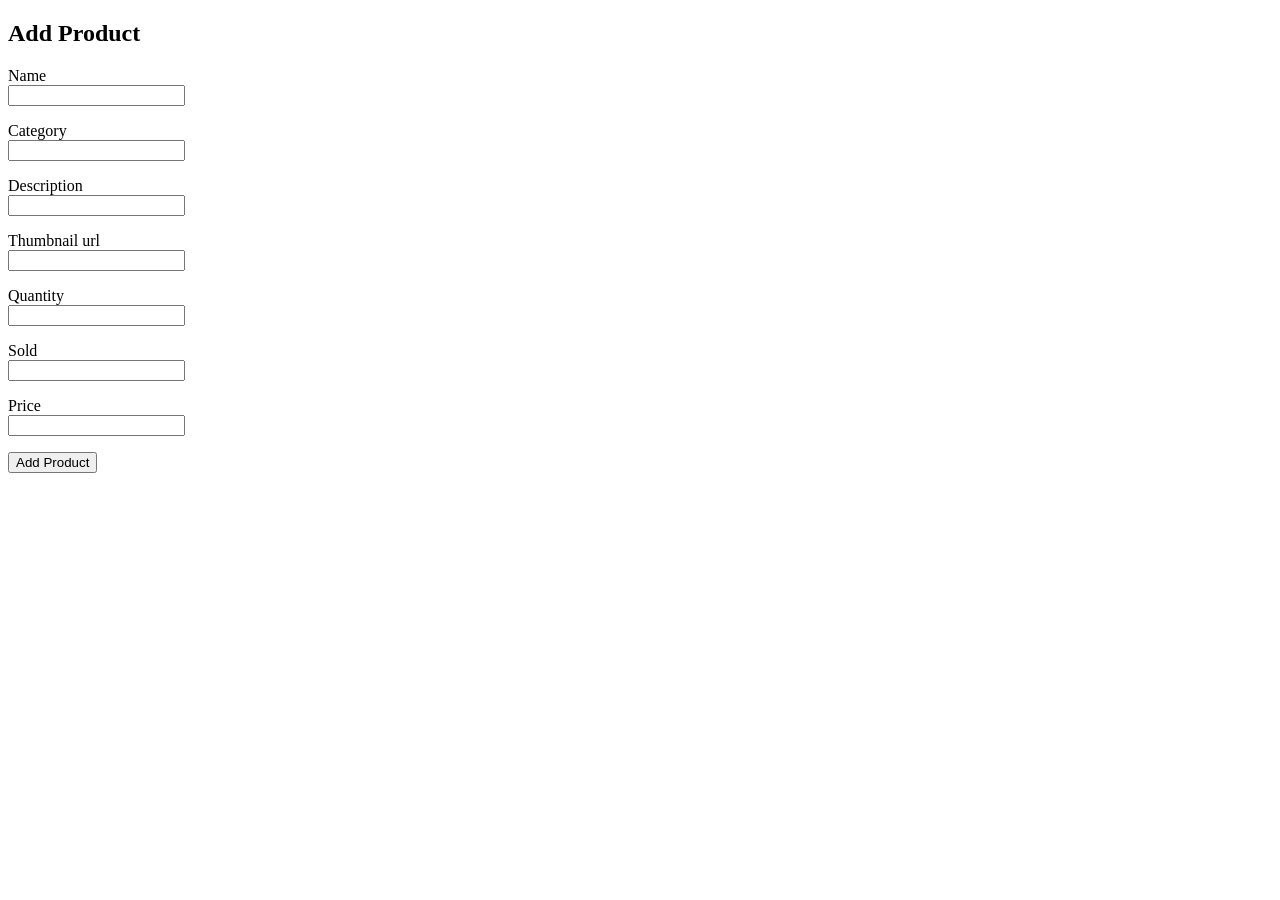
==== commit 1d00bb74: "it works! (adding page)" ====
--- a/src/main/resources/templates/index.html
+++ b/src/main/resources/templates/index.html
@@ -40,11 +40,15 @@
 
             <form method="post" action="/api/product/add" novalidate>
                 <p class="mb-3">
+                    <label>Name</label>
+                    <br>
                     <input type="text"  id="title"
                            required class="single-input">
 
                 </p>
                 <p class="mb-3">
+                    <label>Category</label>
+                    <br>
                     <input type="text"  id="category"
                            required class="single-input">
 
@@ -52,6 +56,8 @@
 
 
                 <p class="mb-3">
+                    <label>Description</label>
+                    <br>
                     <input type="text"  id="description"
                            required class="single-input">
 
@@ -59,26 +65,34 @@
 
 
                 <p class="mb-3">
+                    <label>Thumbnail url</label>
+                    <br>
                     <input type="text" id="thumbnail_url"
                            required class="single-input">
                 </p>
 
                 <p class="mb-3">
+                    <label>Quantity</label>
+                    <br>
                     <input type="integer" id="quantity"
                            required class="single-input">
                 </p>
 
                 <p class="mb-3">
+                    <label>Sold</label>
+                    <br>
                     <input type="integer"  id="sold"
                            required class="single-input">
                 </p>
 
                 <p class="mb-3">
+                    <label>Price</label>
+                    <br>
                     <input type="integer"  id="price"
                            required class="single-input">
                 </p>
 
-                <input onclick="addProduct()" type="submit" value="Add Product" class="btn btn-primary">
+                <input id="coolName" type="button" value="Add Product" class="btn btn-primary">
             </form>
         </div>
     </div>
@@ -86,6 +100,7 @@
 
 <script>
 
+    window.onload = function(){document.getElementById("coolName").addEventListener("click", addProduct)}
     let productRequest = new XMLHttpRequest();
     function addProduct () {
         let productTitle = document.getElementById("title").value;
